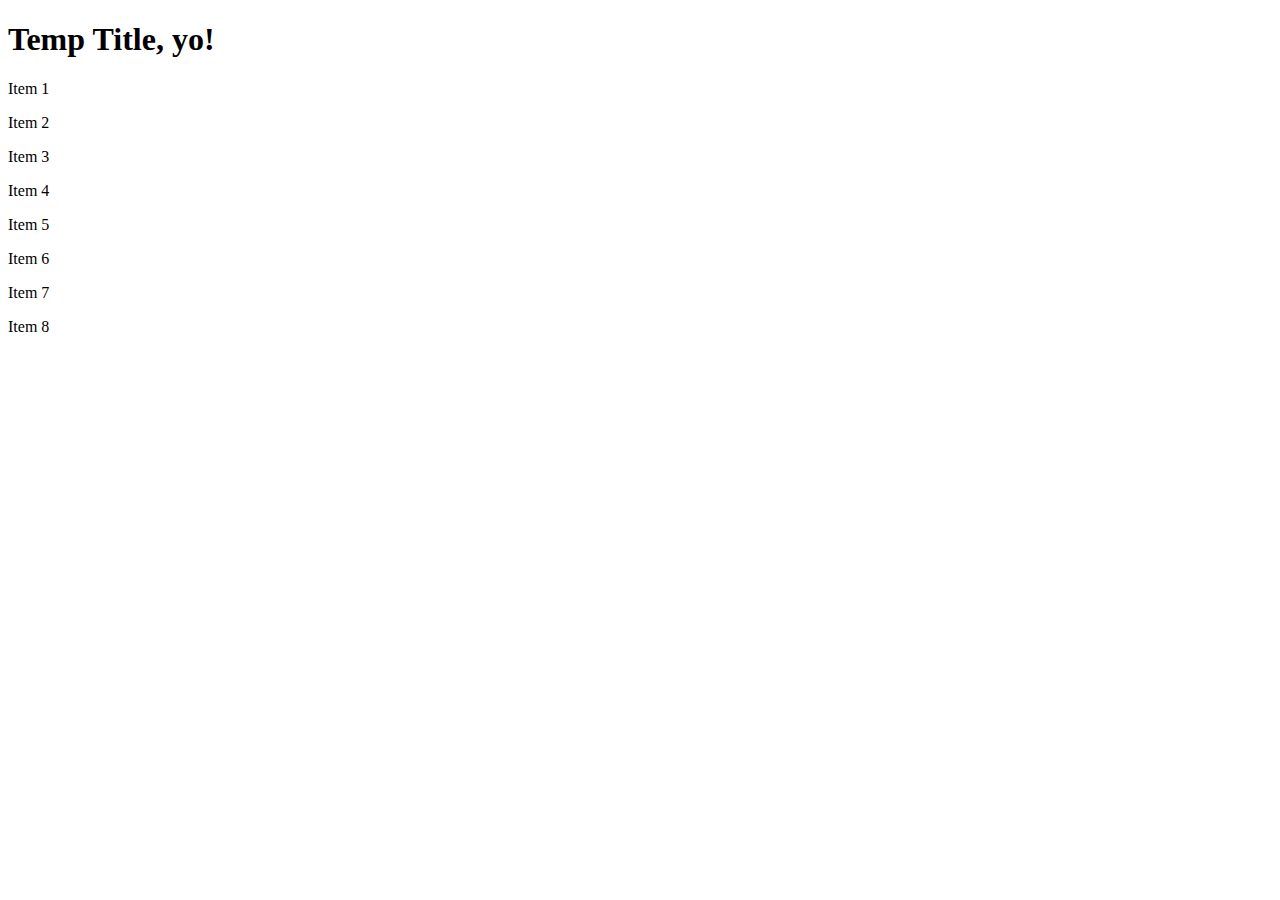
==== module2-solution/index.html @ c6762b8d "Update index.html" ====
<!DOCTYPE html>
<html>
<head>
<meta charset="utf-8">
<meta name="viewport" content="width=device-width, initial-scale=1">
<title>Temp Title</title>
<link rel="stylesheet" type="text/css" href="/css/mod2.css" />
</head>

<body>
	<h1>Temp Title, yo!</h1>

<div class="row">
  <div class="col-lg-3 col-md-6 col-sm-6"><p>Item 1</p></div>
  <div class="col-lg-3 col-md-6 col-sm-6"><p>Item 2</p></div>
  <div class="col-lg-3 col-md-6 col-sm-6"><p>Item 3</p></div>
  <div class="col-lg-3 col-md-6 col-sm-6"><p>Item 4</p></div>
  <div class="col-lg-3 col-md-6 col-sm-6"><p>Item 5</p></div>
  <div class="col-lg-3 col-md-6 col-sm-6"><p>Item 6</p></div>
  <div class="col-lg-3 col-md-6 col-sm-6"><p>Item 7</p></div>
  <div class="col-lg-3 col-md-6 col-sm-6"><p>Item 8</p></div>
</div>
</body>
</html>
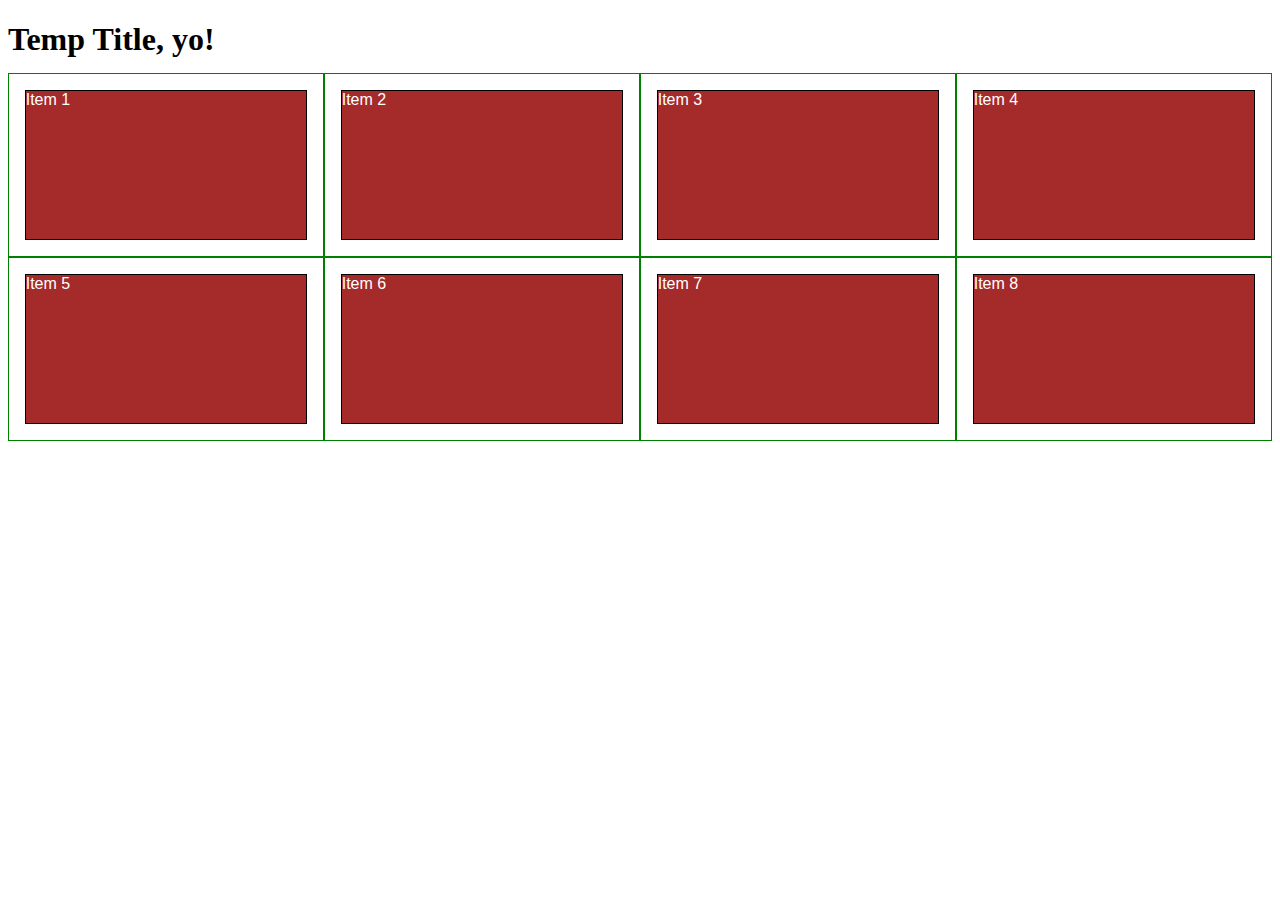
==== commit 2ba75fcf: "Update index.html" ====
--- a/module2-solution/index.html
+++ b/module2-solution/index.html
@@ -4,7 +4,7 @@
 <meta charset="utf-8">
 <meta name="viewport" content="width=device-width, initial-scale=1">
 <title>Temp Title</title>
-<link rel="stylesheet" type="text/css" href="/css/mod2.css" />
+<link rel="stylesheet" type="text/css" href="css/mod2.css" />
 </head>
 
 <body>
--- a/module2-solution/css/mod2.css
+++ b/module2-solution/css/mod2.css
@@ -0,0 +1,156 @@
+/********** Base styles **********/
+* {
+  box-sizing: border-box;
+}
+h1 {
+  margin-bottom: 15px;
+}
+
+p {
+  border: 1px solid black;
+  background-color: #A52A2A;
+  width: 90%;
+  height: 150px;
+  margin-right: auto;
+  margin-left: auto;
+  font-family: Helvetica;
+  color: white;
+}
+
+/* Simple Responsive Framework. */
+.row {
+  width: 100%;
+}
+
+/********** Large devices only **********/
+
+@media (min-width: 992px) {
+  .col-lg-1, .col-lg-2, .col-lg-3, .col-lg-4, .col-lg-5, .col-lg-6, .col-lg-7, .col-lg-8, .col-lg-9, .col-lg-10, .col-lg-11, .col-lg-12 {
+    float: left;
+    border: 1px solid green;
+  }
+  .col-lg-1 {
+    width: 8.33%;
+  }
+  .col-lg-2 {
+    width: 16.66%;
+  }
+  .col-lg-3 {
+    width: 25%;
+  }
+  .col-lg-4 {
+    width: 33.33%;
+  }
+  .col-lg-5 {
+    width: 41.66%;
+  }
+  .col-lg-6 {
+    width: 50%;
+  }
+  .col-lg-7 {
+    width: 58.33%;
+  }
+  .col-lg-8 {
+    width: 66.66%;
+  }
+  .col-lg-9 {
+    width: 74.99%;
+  }
+  .col-lg-10 {
+    width: 83.33%;
+  }
+  .col-lg-11 {
+    width: 91.66%;
+  }
+  .col-lg-12 {
+    width: 100%;
+  }
+}
+
+/********** Medium devices only **********/
+@media (min-width: 768px) and (max-width: 991px) {
+  .col-md-1, .col-md-2, .col-md-3, .col-md-4, .col-md-5, .col-md-6, .col-md-7, .col-md-8, .col-md-9, .col-md-10, .col-md-11, .col-md-12 {
+    float: left;
+    border: 1px solid green;
+  }
+  .col-md-1 {
+    width: 8.33%;
+  }
+  .col-md-2 {
+    width: 16.66%;
+  }
+  .col-md-3 {
+    width: 25%;
+  }
+  .col-md-4 {
+    width: 33.33%;
+  }
+  .col-md-5 {
+    width: 41.66%;
+  }
+  .col-md-6 {
+    width: 50%;
+  }
+  .col-md-7 {
+    width: 58.33%;
+  }
+  .col-md-8 {
+    width: 66.66%;
+  }
+  .col-md-9 {
+    width: 74.99%;
+  }
+  .col-md-10 {
+    width: 83.33%;
+  }
+  .col-md-11 {
+    width: 91.66%;
+  }
+  .col-md-12 {
+    width: 100%;
+  }
+}
+
+/********** Small devices only **********/
+@media (max-width: 767px) {
+  .col-sm-1, .col-sm-2, .col-sm-3, .col-sm-4, .col-sm-5, .col-sm-6, .col-sm-7, .col-sm-8, .col-sm-9, .col-sm-10, .col-sm-11, .col-sm-12 {
+    float: left;
+    border: 1px solid green;
+  }
+  .col-sm-1 {
+    width: 8.33%;
+  }
+  .col-sm-2 {
+    width: 16.66%;
+  }
+  .col-sm-3 {
+    width: 25%;
+  }
+  .col-sm-4 {
+    width: 33.33%;
+  }
+  .col-sm-5 {
+    width: 41.66%;
+  }
+  .col-sm-6 {
+    width: 50%;
+  }
+  .col-sm-7 {
+    width: 58.33%;
+  }
+  .col-sm-8 {
+    width: 66.66%;
+  }
+  .col-sm-9 {
+    width: 74.99%;
+  }
+  .col-sm-10 {
+    width: 83.33%;
+  }
+  .col-sm-11 {
+    width: 91.66%;
+  }
+  .col-sm-12 {
+    width: 100%;
+  }
+}
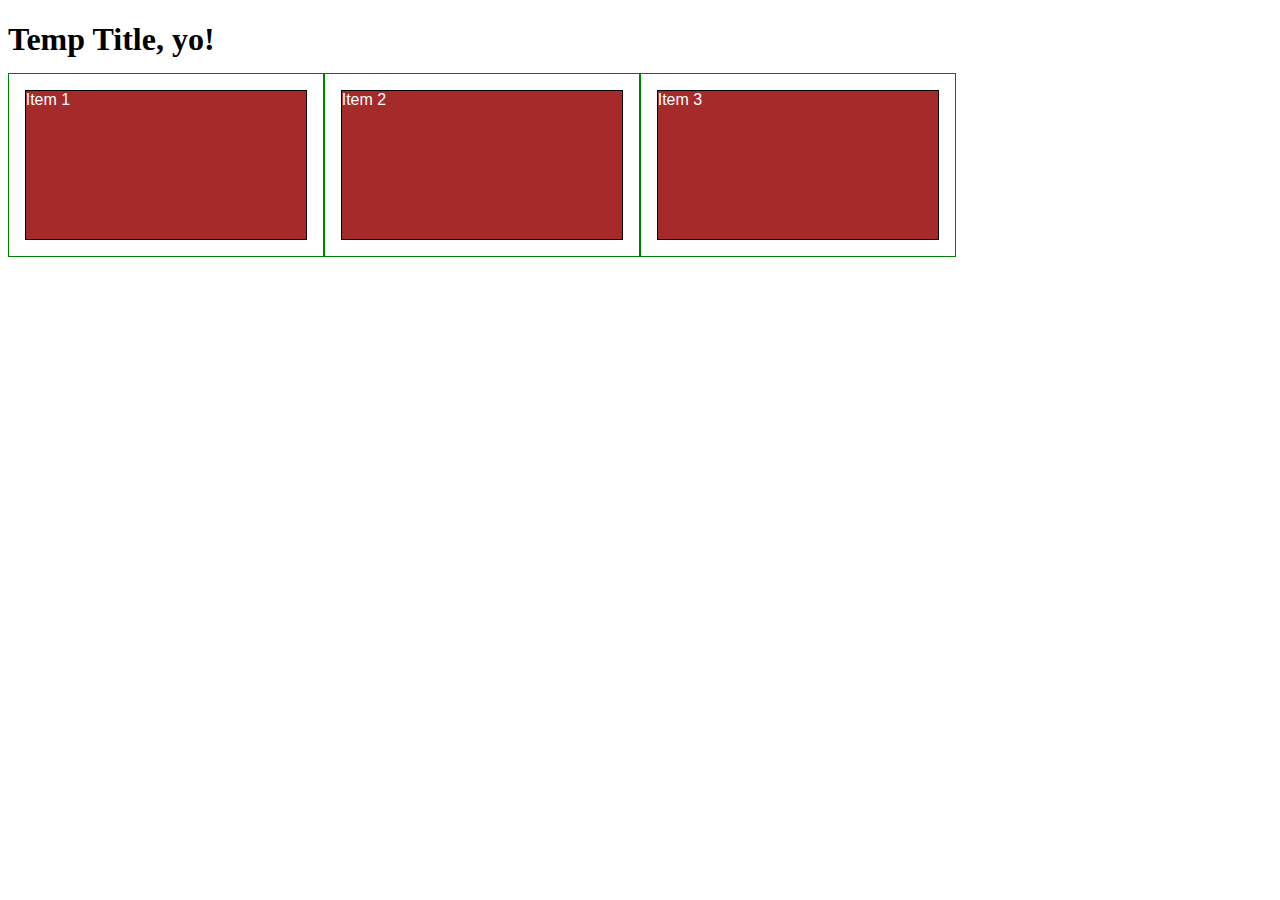
==== commit 539939a4: "Update index.html" ====
--- a/module2-solution/index.html
+++ b/module2-solution/index.html
@@ -11,14 +11,9 @@
 	<h1>Temp Title, yo!</h1>
 
 <div class="row">
-  <div class="col-lg-3 col-md-6 col-sm-6"><p>Item 1</p></div>
-  <div class="col-lg-3 col-md-6 col-sm-6"><p>Item 2</p></div>
-  <div class="col-lg-3 col-md-6 col-sm-6"><p>Item 3</p></div>
-  <div class="col-lg-3 col-md-6 col-sm-6"><p>Item 4</p></div>
-  <div class="col-lg-3 col-md-6 col-sm-6"><p>Item 5</p></div>
-  <div class="col-lg-3 col-md-6 col-sm-6"><p>Item 6</p></div>
-  <div class="col-lg-3 col-md-6 col-sm-6"><p>Item 7</p></div>
-  <div class="col-lg-3 col-md-6 col-sm-6"><p>Item 8</p></div>
+  <div class="col-lg-3 col-md-6 col-sm-12"><p>Item 1</p></div>
+  <div class="col-lg-3 col-md-6 col-sm-12"><p>Item 2</p></div>
+  <div class="col-lg-3 col-md-12 col-sm-12"><p>Item 3</p></div>
 </div>
 </body>
 </html>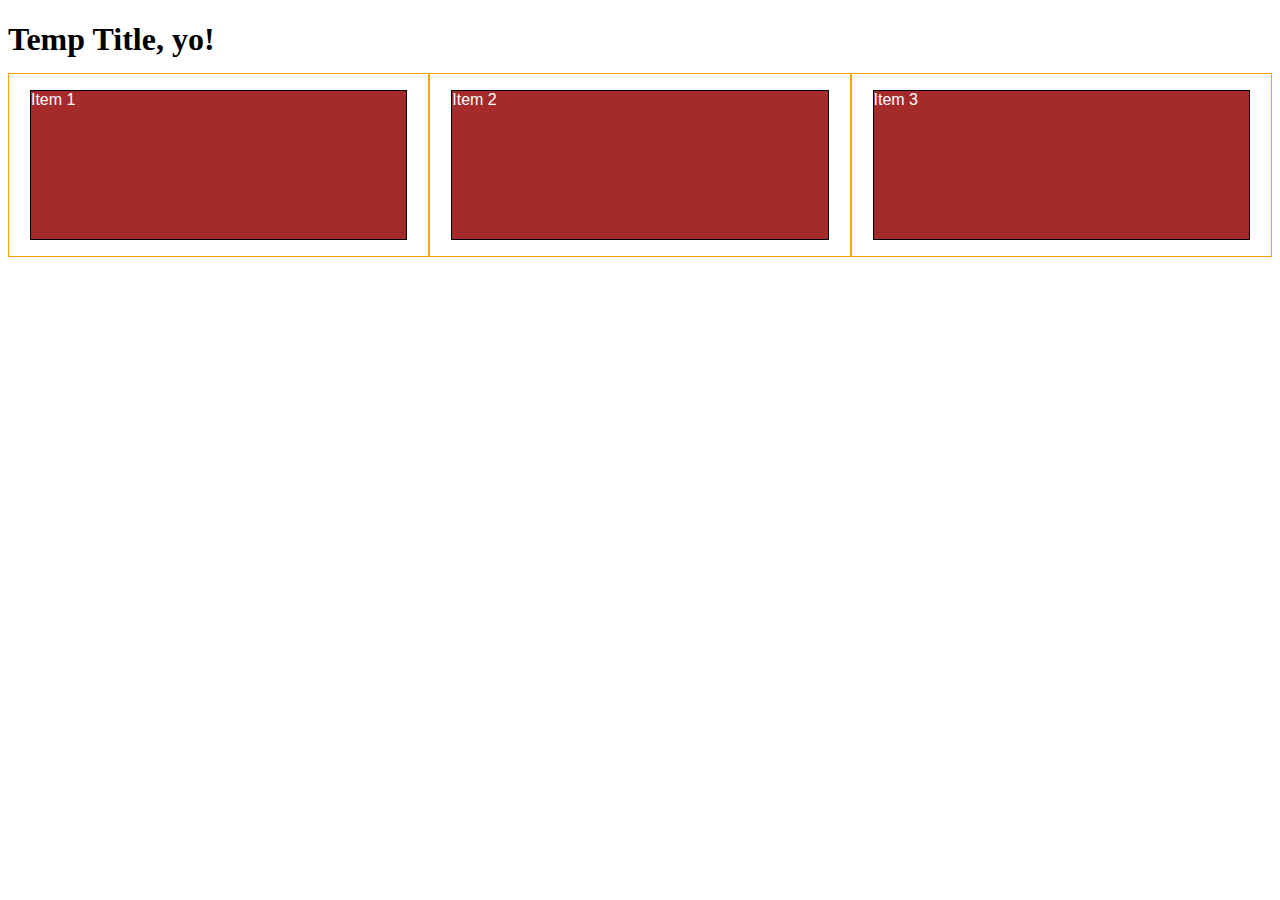
==== commit d2a4c51a: "Update index.html" ====
--- a/module2-solution/index.html
+++ b/module2-solution/index.html
@@ -11,9 +11,9 @@
 	<h1>Temp Title, yo!</h1>
 
 <div class="row">
-  <div class="col-lg-3 col-md-6 col-sm-12"><p>Item 1</p></div>
-  <div class="col-lg-3 col-md-6 col-sm-12"><p>Item 2</p></div>
-  <div class="col-lg-3 col-md-12 col-sm-12"><p>Item 3</p></div>
+  <div class="col-lg-4 col-md-6 col-sm-12"><p>Item 1</p></div>
+  <div class="col-lg-4 col-md-6 col-sm-12"><p>Item 2</p></div>
+  <div class="col-lg-4 col-md-12 col-sm-12"><p>Item 3</p></div>
 </div>
 </body>
 </html>--- a/module2-solution/css/mod2.css
+++ b/module2-solution/css/mod2.css
@@ -27,7 +27,7 @@
 @media (min-width: 992px) {
   .col-lg-1, .col-lg-2, .col-lg-3, .col-lg-4, .col-lg-5, .col-lg-6, .col-lg-7, .col-lg-8, .col-lg-9, .col-lg-10, .col-lg-11, .col-lg-12 {
     float: left;
-    border: 1px solid green;
+    border: 1px solid orange;
   }
   .col-lg-1 {
     width: 8.33%;
@@ -71,7 +71,7 @@
 @media (min-width: 768px) and (max-width: 991px) {
   .col-md-1, .col-md-2, .col-md-3, .col-md-4, .col-md-5, .col-md-6, .col-md-7, .col-md-8, .col-md-9, .col-md-10, .col-md-11, .col-md-12 {
     float: left;
-    border: 1px solid green;
+    border: 1px solid blue;
   }
   .col-md-1 {
     width: 8.33%;
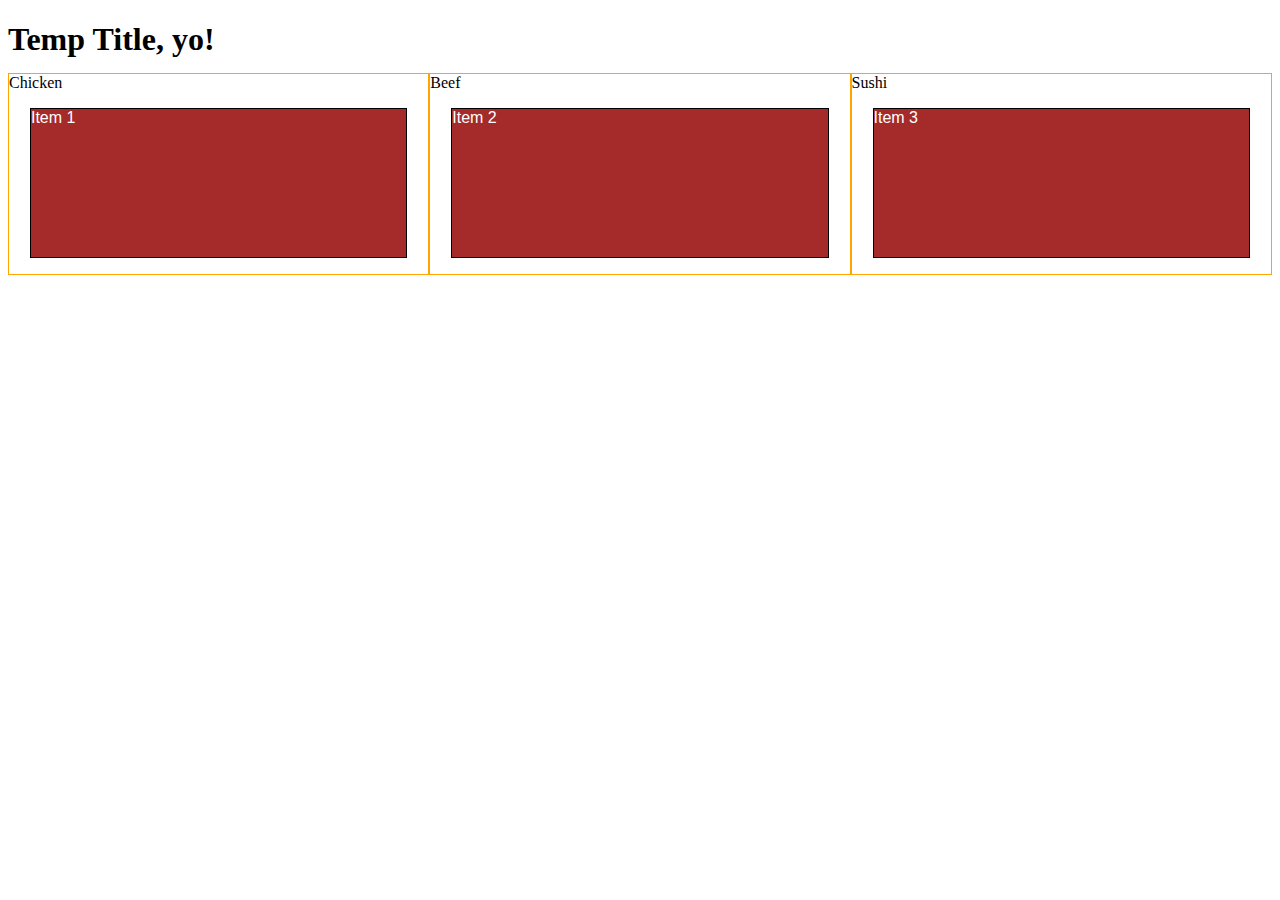
==== commit 1123d87a: "Update index.html" ====
--- a/module2-solution/index.html
+++ b/module2-solution/index.html
@@ -11,9 +11,18 @@
 	<h1>Temp Title, yo!</h1>
 
 <div class="row">
-  <div class="col-lg-4 col-md-6 col-sm-12"><p>Item 1</p></div>
-  <div class="col-lg-4 col-md-6 col-sm-12"><p>Item 2</p></div>
-  <div class="col-lg-4 col-md-12 col-sm-12"><p>Item 3</p></div>
+  <div class="col-lg-4 col-md-6 col-sm-12">
+    <section>Chicken</section>
+    <p>Item 1</p>
+  </div>
+  <div class="col-lg-4 col-md-6 col-sm-12">
+    <section>Beef</section>
+    <p>Item 2</p>
+  </div>
+  <div class="col-lg-4 col-md-12 col-sm-12">
+    <section>Sushi</section>
+    <p>Item 3</p>
+  </div>
 </div>
 </body>
 </html>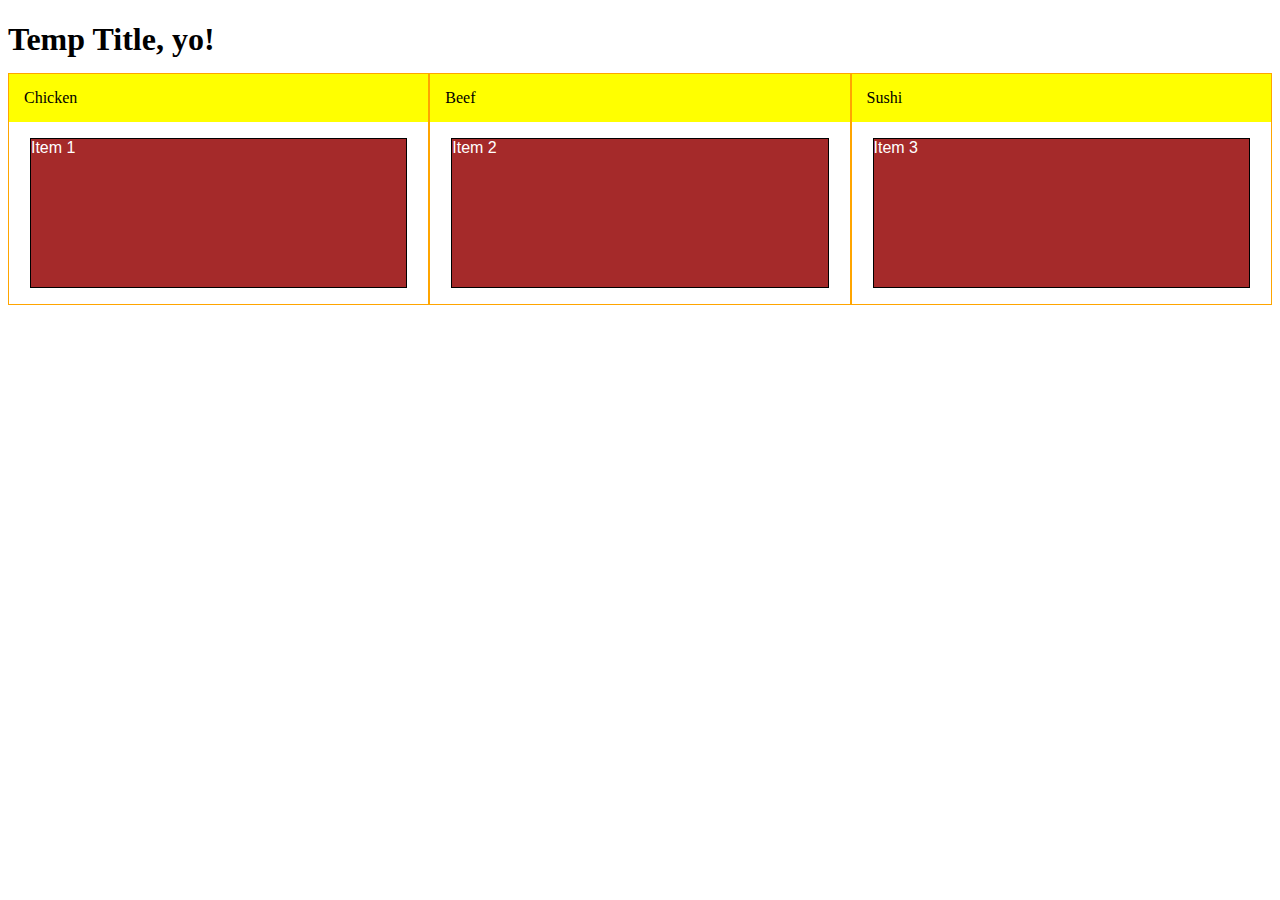
==== commit b29b22d1: "Update index.html" ====
--- a/module2-solution/index.html
+++ b/module2-solution/index.html
@@ -12,15 +12,15 @@
 
 <div class="row">
   <div class="col-lg-4 col-md-6 col-sm-12">
-    <section>Chicken</section>
+    <section class="secTitle">Chicken</section>
     <p>Item 1</p>
   </div>
   <div class="col-lg-4 col-md-6 col-sm-12">
-    <section>Beef</section>
+    <section class="secTitle">Beef</section>
     <p>Item 2</p>
   </div>
   <div class="col-lg-4 col-md-12 col-sm-12">
-    <section>Sushi</section>
+    <section class="secTitle">Sushi</section>
     <p>Item 3</p>
   </div>
 </div>
--- a/module2-solution/css/mod2.css
+++ b/module2-solution/css/mod2.css
@@ -15,6 +15,11 @@
   margin-left: auto;
   font-family: Helvetica;
   color: white;
+}
+
+.secTitle {
+   background-color: yellow;
+   padding: 15px;
 }
 
 /* Simple Responsive Framework. */
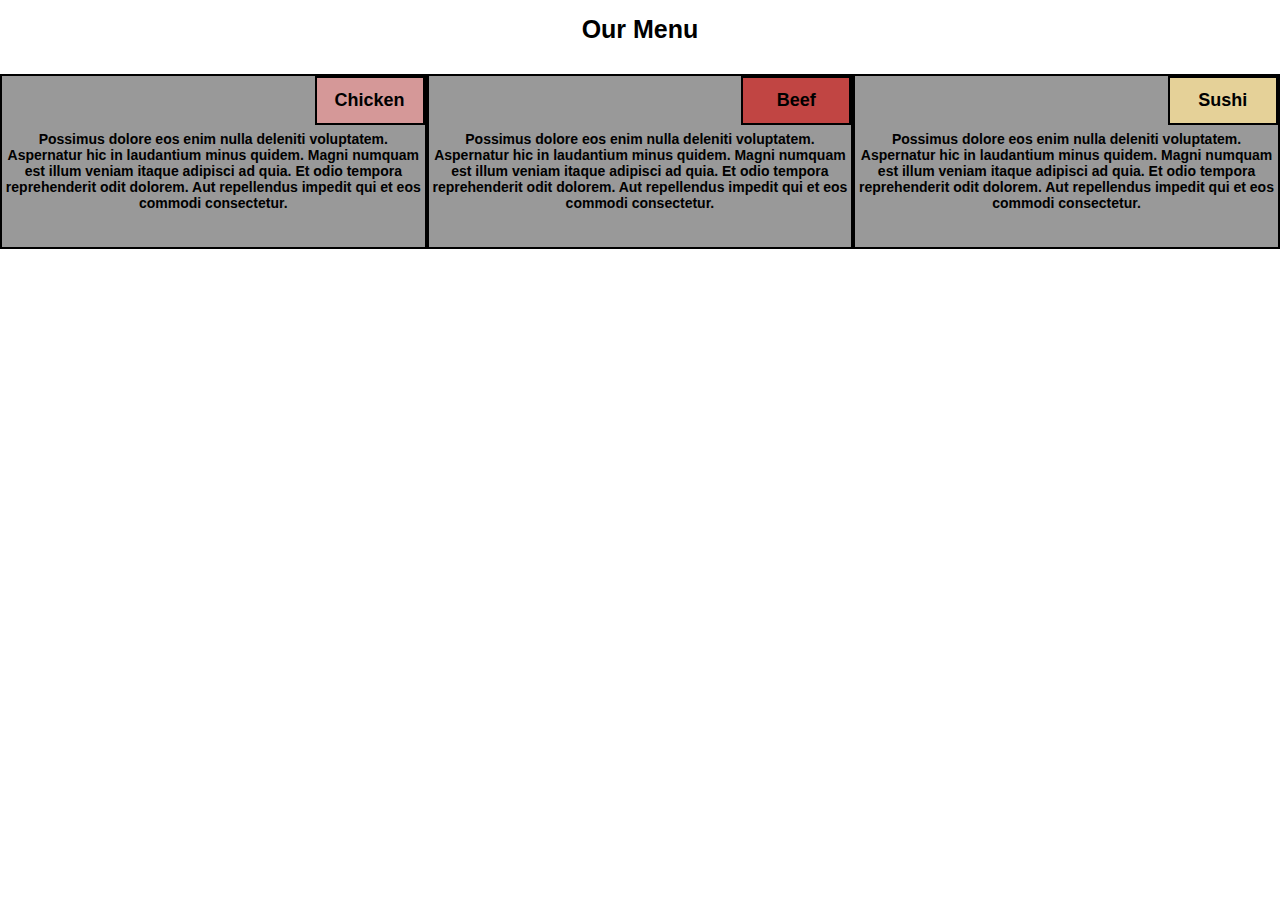
==== commit 85c61463: "Update index.html" ====
--- a/module2-solution/index.html
+++ b/module2-solution/index.html
@@ -8,20 +8,20 @@
 </head>
 
 <body>
-	<h1>Temp Title, yo!</h1>
+	<div class="title">Our Menu</h1>
 
 <div class="row">
   <div class="col-lg-4 col-md-6 col-sm-12">
-    <section class="secTitle">Chicken</section>
-    <p>Item 1</p>
+    <section class="secTitle" id="sec1">Chicken</section>
+    <p>Possimus dolore eos enim nulla deleniti voluptatem. Aspernatur hic in laudantium minus quidem. Magni numquam est illum veniam itaque adipisci ad quia. Et odio tempora reprehenderit odit dolorem. Aut repellendus impedit qui et eos commodi consectetur.</p>
   </div>
   <div class="col-lg-4 col-md-6 col-sm-12">
-    <section class="secTitle">Beef</section>
-    <p>Item 2</p>
+    <section class="secTitle" id="sec2">Beef</section>
+    <p>Possimus dolore eos enim nulla deleniti voluptatem. Aspernatur hic in laudantium minus quidem. Magni numquam est illum veniam itaque adipisci ad quia. Et odio tempora reprehenderit odit dolorem. Aut repellendus impedit qui et eos commodi consectetur.</p>
   </div>
   <div class="col-lg-4 col-md-12 col-sm-12">
-    <section class="secTitle">Sushi</section>
-    <p>Item 3</p>
+    <section class="secTitle" id="sec3">Sushi</section>
+    <p>Possimus dolore eos enim nulla deleniti voluptatem. Aspernatur hic in laudantium minus quidem. Magni numquam est illum veniam itaque adipisci ad quia. Et odio tempora reprehenderit odit dolorem. Aut repellendus impedit qui et eos commodi consectetur.</p>
   </div>
 </div>
 </body>
--- a/module2-solution/css/mod2.css
+++ b/module2-solution/css/mod2.css
@@ -1,38 +1,74 @@
 /********** Base styles **********/
 * {
   box-sizing: border-box;
-}
-h1 {
+  margin: 0;
+  padding: 0;
+}
+body {
+
+}
+.title {
   margin-bottom: 15px;
-}
-
-p {
-  border: 1px solid black;
-  background-color: #A52A2A;
-  width: 90%;
-  height: 150px;
-  margin-right: auto;
-  margin-left: auto;
-  font-family: Helvetica;
-  color: white;
-}
-
-.secTitle {
-   background-color: yellow;
-   padding: 15px;
+  text-align: center;
+  padding-top: 15px;
+  padding-bottom: 30px;
+  font-weight: bold;
+  font-size: 25px;
+  font-family: Arial;
 }
 
 /* Simple Responsive Framework. */
 .row {
+  width: 100%;   
+}
+
+p {
+  height: 120px;
+  /*font-weight: bold;*/
+  font-size: 14px;
+  font-family: Arial;
+  color: black;
   width: 100%;
-}
+  position: relative;
+  top: 55px;
+}
+
+.secTitle {
+  padding: 12px;
+  width: 110px;
+  border: 2px black solid;
+  position: absolute;
+  top: 0px;
+  right: 0px;
+  font-weight: bold;
+  font-size: 18px;
+  font-family: Arial;
+}
+
+#sec1 {
+  background-color: #D59898;
+}
+
+#sec2 {
+  background-color: #C14543;
+}
+
+#sec3 {
+  background-color: #E5D198;
+}
+
+
 
 /********** Large devices only **********/
 
 @media (min-width: 992px) {
   .col-lg-1, .col-lg-2, .col-lg-3, .col-lg-4, .col-lg-5, .col-lg-6, .col-lg-7, .col-lg-8, .col-lg-9, .col-lg-10, .col-lg-11, .col-lg-12 {
     float: left;
-    border: 1px solid orange;
+    border: 2px solid black;
+    height: 175px;
+    position: relative;
+    top: 30px;
+    background-color: #999999;
   }
   .col-lg-1 {
     width: 8.33%;
@@ -76,7 +112,11 @@
 @media (min-width: 768px) and (max-width: 991px) {
   .col-md-1, .col-md-2, .col-md-3, .col-md-4, .col-md-5, .col-md-6, .col-md-7, .col-md-8, .col-md-9, .col-md-10, .col-md-11, .col-md-12 {
     float: left;
-    border: 1px solid blue;
+    border: 2px solid black; 
+    height: 175px;
+    position:relative;
+    top: 30px;
+    background-color: #999999;
   }
   .col-md-1 {
     width: 8.33%;
@@ -120,7 +160,11 @@
 @media (max-width: 767px) {
   .col-sm-1, .col-sm-2, .col-sm-3, .col-sm-4, .col-sm-5, .col-sm-6, .col-sm-7, .col-sm-8, .col-sm-9, .col-sm-10, .col-sm-11, .col-sm-12 {
     float: left;
-    border: 1px solid green;
+    border: 2px solid black;
+    height: 175px;
+    position:relative;
+    top: 30px;
+    background-color: #999999;
   }
   .col-sm-1 {
     width: 8.33%;
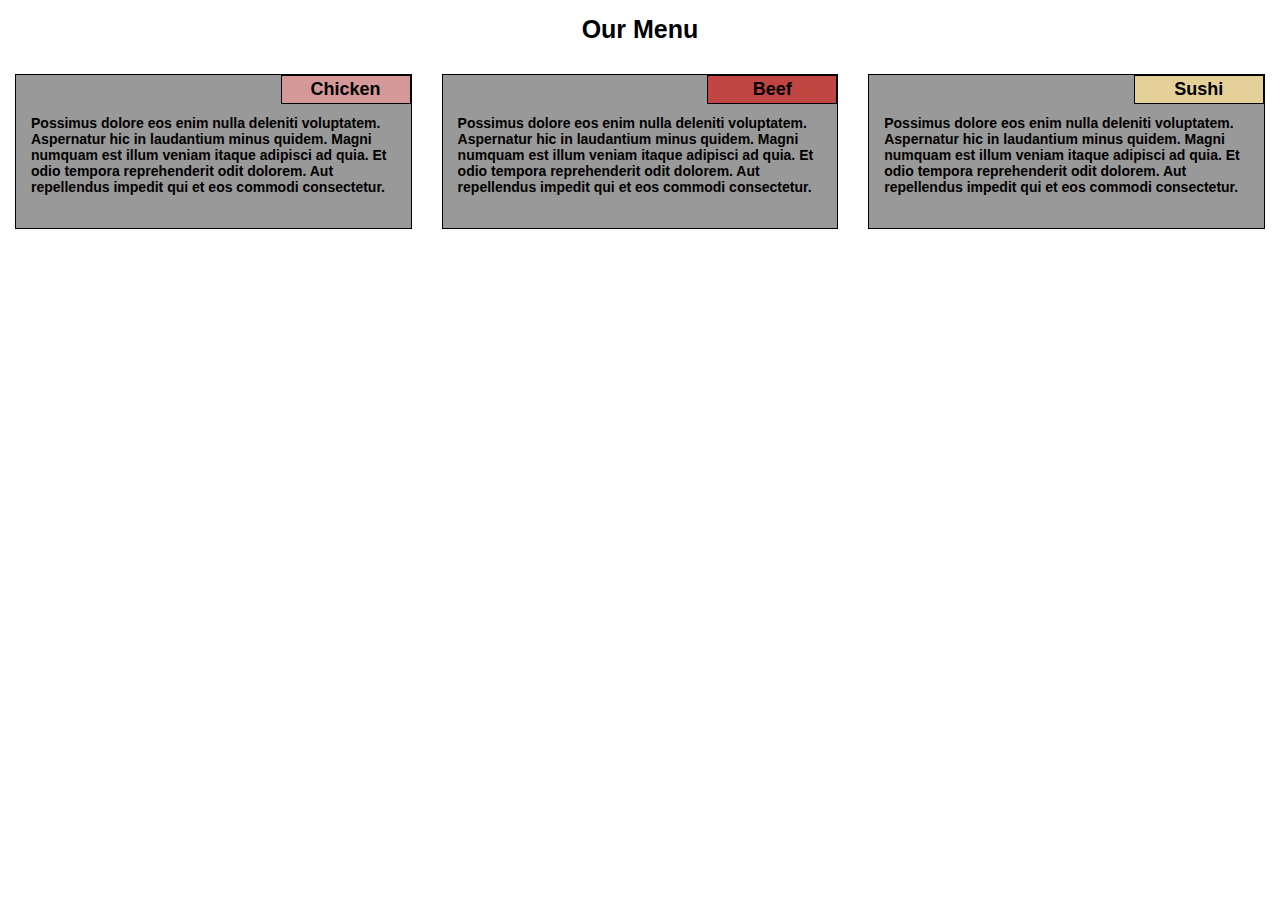
==== commit 4590fa22: "Update index.html" ====
--- a/module2-solution/index.html
+++ b/module2-solution/index.html
@@ -3,7 +3,7 @@
 <head>
 <meta charset="utf-8">
 <meta name="viewport" content="width=device-width, initial-scale=1">
-<title>Temp Title</title>
+<title>Assignment Solution for Module 2</title>
 <link rel="stylesheet" type="text/css" href="css/mod2.css" />
 </head>
 
@@ -12,17 +12,23 @@
 
 <div class="row">
   <div class="col-lg-4 col-md-6 col-sm-12">
-    <section class="secTitle" id="sec1">Chicken</section>
-    <p>Possimus dolore eos enim nulla deleniti voluptatem. Aspernatur hic in laudantium minus quidem. Magni numquam est illum veniam itaque adipisci ad quia. Et odio tempora reprehenderit odit dolorem. Aut repellendus impedit qui et eos commodi consectetur.</p>
+    <div class="innerCol">
+      <section class="secTitle" id="sec1">Chicken</section>
+      <p>Possimus dolore eos enim nulla deleniti voluptatem. Aspernatur hic in laudantium minus quidem. Magni numquam est illum veniam itaque adipisci ad quia. Et odio tempora reprehenderit odit dolorem. Aut repellendus impedit qui et eos commodi consectetur.</p>
+    </div>
   </div>
   <div class="col-lg-4 col-md-6 col-sm-12">
-    <section class="secTitle" id="sec2">Beef</section>
+    <div class="innerCol">
+        <section class="secTitle" id="sec2">Beef</section>
     <p>Possimus dolore eos enim nulla deleniti voluptatem. Aspernatur hic in laudantium minus quidem. Magni numquam est illum veniam itaque adipisci ad quia. Et odio tempora reprehenderit odit dolorem. Aut repellendus impedit qui et eos commodi consectetur.</p>
+    </div>
   </div>
-  <div class="col-lg-4 col-md-12 col-sm-12">
-    <section class="secTitle" id="sec3">Sushi</section>
-    <p>Possimus dolore eos enim nulla deleniti voluptatem. Aspernatur hic in laudantium minus quidem. Magni numquam est illum veniam itaque adipisci ad quia. Et odio tempora reprehenderit odit dolorem. Aut repellendus impedit qui et eos commodi consectetur.</p>
+ <div class="col-lg-4 col-md-12 col-sm-12">
+    <div class="innerCol"> 
+     <section class="secTitle" id="sec3">Sushi</section>
+      <p>Possimus dolore eos enim nulla deleniti voluptatem. Aspernatur hic in laudantium minus quidem. Magni numquam est illum veniam itaque adipisci ad quia. Et odio tempora reprehenderit odit dolorem. Aut repellendus impedit qui et eos commodi consectetur.</p>
+    </div>
   </div>
-</div>
+ </div>
 </body>
 </html>--- a/module2-solution/css/mod2.css
+++ b/module2-solution/css/mod2.css
@@ -12,9 +12,9 @@
   text-align: center;
   padding-top: 15px;
   padding-bottom: 30px;
+  font-family: Charm, sans-serif;
   font-weight: bold;
   font-size: 25px;
-  font-family: Arial;
 }
 
 /* Simple Responsive Framework. */
@@ -22,21 +22,33 @@
   width: 100%;   
 }
 
+.innerCol {
+  height: 155px;
+  margin-left: 15px;
+  margin-right: 15px;
+  background-color: #999999;
+  border: 1px solid black;
+  position: relative;
+  top: 30px;
+}
+
 p {
-  height: 120px;
+  height: 100px;
   /*font-weight: bold;*/
   font-size: 14px;
-  font-family: Arial;
+  font-family: Charm, sans-serif;
   color: black;
   width: 100%;
   position: relative;
-  top: 55px;
+  top: 25px;
+  padding: 15px;
+  text-align: left;
 }
 
 .secTitle {
-  padding: 12px;
-  width: 110px;
-  border: 2px black solid;
+  padding: 3px;
+  width: 130px;
+  border: 1px black solid;
   position: absolute;
   top: 0px;
   right: 0px;
@@ -64,11 +76,7 @@
 @media (min-width: 992px) {
   .col-lg-1, .col-lg-2, .col-lg-3, .col-lg-4, .col-lg-5, .col-lg-6, .col-lg-7, .col-lg-8, .col-lg-9, .col-lg-10, .col-lg-11, .col-lg-12 {
     float: left;
-    border: 2px solid black;
     height: 175px;
-    position: relative;
-    top: 30px;
-    background-color: #999999;
   }
   .col-lg-1 {
     width: 8.33%;
@@ -112,11 +120,7 @@
 @media (min-width: 768px) and (max-width: 991px) {
   .col-md-1, .col-md-2, .col-md-3, .col-md-4, .col-md-5, .col-md-6, .col-md-7, .col-md-8, .col-md-9, .col-md-10, .col-md-11, .col-md-12 {
     float: left;
-    border: 2px solid black; 
     height: 175px;
-    position:relative;
-    top: 30px;
-    background-color: #999999;
   }
   .col-md-1 {
     width: 8.33%;
@@ -160,11 +164,7 @@
 @media (max-width: 767px) {
   .col-sm-1, .col-sm-2, .col-sm-3, .col-sm-4, .col-sm-5, .col-sm-6, .col-sm-7, .col-sm-8, .col-sm-9, .col-sm-10, .col-sm-11, .col-sm-12 {
     float: left;
-    border: 2px solid black;
     height: 175px;
-    position:relative;
-    top: 30px;
-    background-color: #999999;
   }
   .col-sm-1 {
     width: 8.33%;
